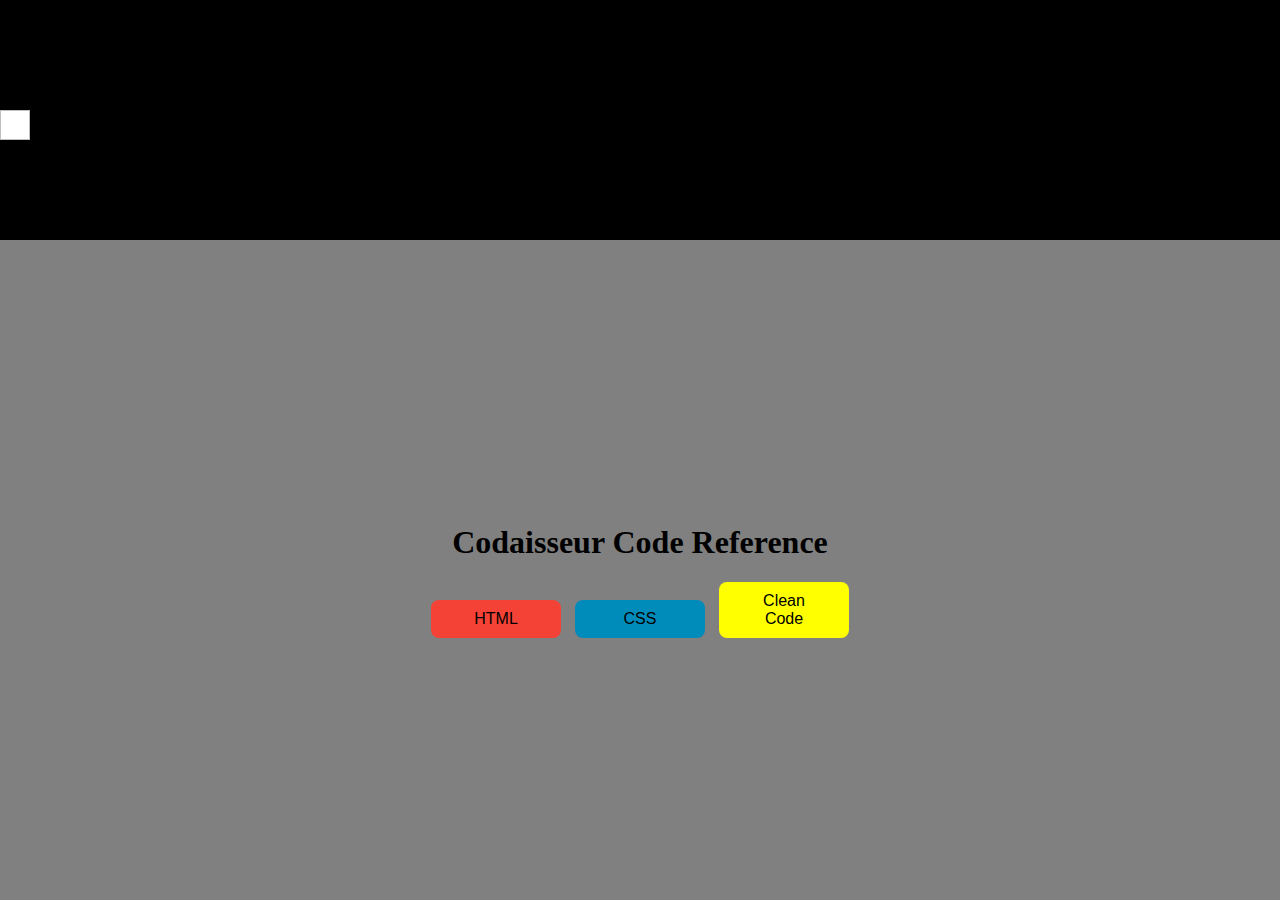
==== index.html @ 7dbae512 "added code" ====
<!DOCTYPE html>
<html>
  <head>
    <link href="styles.css" type="text/css" rel="stylesheet" />
  </head>
  <body>
    <header class='navbar'>
      <img class='navbar-icon'/>
    </header>
    <div class = "nav-scroll">
    </div>
    </header>
    <section class="main-content-index">
      <h1>Codaisseur Code Reference</h1>
      <div class= "buttons-container">
        <button type="button" class="button1">HTML</button>
        <button type="button" class="button2">CSS</button>
        <button type="button" class="button3">Clean Code</button>
      </div>
    </section>
  </body>
</html>
---- styles.css ----
body {
  display: flex;
  flex-direction: column;
  margin: 0px;
  height: 100vh
}

.main-page {
  display: flex;
  flex-direction: column;
}

.navbar {
  display: flex;
  flex-direction: column;
  justify-content: center;
  align-items: center;
  width: 100vw;
  height: 8vh;
  background-color: black;
  padding-top: 1vh;
  z-index: 4;
}

.navbar:hover {
height: 35vh;
transition: 0.5s;
}

.navbar:hover ~ .main-page{
  height: 65vh;
  transition: 0.7s;
  background: rgba(0, 0, 0, 0.8);
  z-index: 3;
}

.navbar-links {
  visibility: hidden;
}

.navbar:hover .navbar-links {

}

.navbar-icon {
  width: 30px;
  height: 30px;
  background-color: white;
  z-index: 1;
  align-self: flex-start;
}

.intro {
  display: flex;
  justify-content: center;
}

.main-content {
  display: flex;
  flex-direction: row;
  height: 70vh;
  width: 96vw;
  margin: 0 2vw 0 2vw;
}

.column {
  display: flex;
  border: 2px solid black;
  overflow: hidden;
  padding: 1vh 1vw;
}

.column p {
  align-self: flex-end;
}

button
{
  text-decoration: none;
  display: inline-block;
  border: none;
  border-radius: 8px;
  font-size: 16px;
  padding: 10px 24px;
  width: 130px;
  margin: 0px 5px;
}

.main-content-index {
  background-color: grey;
  display: flex;
  flex-direction: column;
  height: 100vh;
  width: 100vw;
  margin: 0px;
  justify-content: center;
}

.main-content-index h1
{
  text-align: center;
}

.buttons-container
{
  display: block;
  background-color: grey;
  text-align: center;
}

.button1
{
  background-color: #f44336;
}

.button2
{
  background-color: #008CBA;
}

.button3
{
  background-color: #ffff00;
}
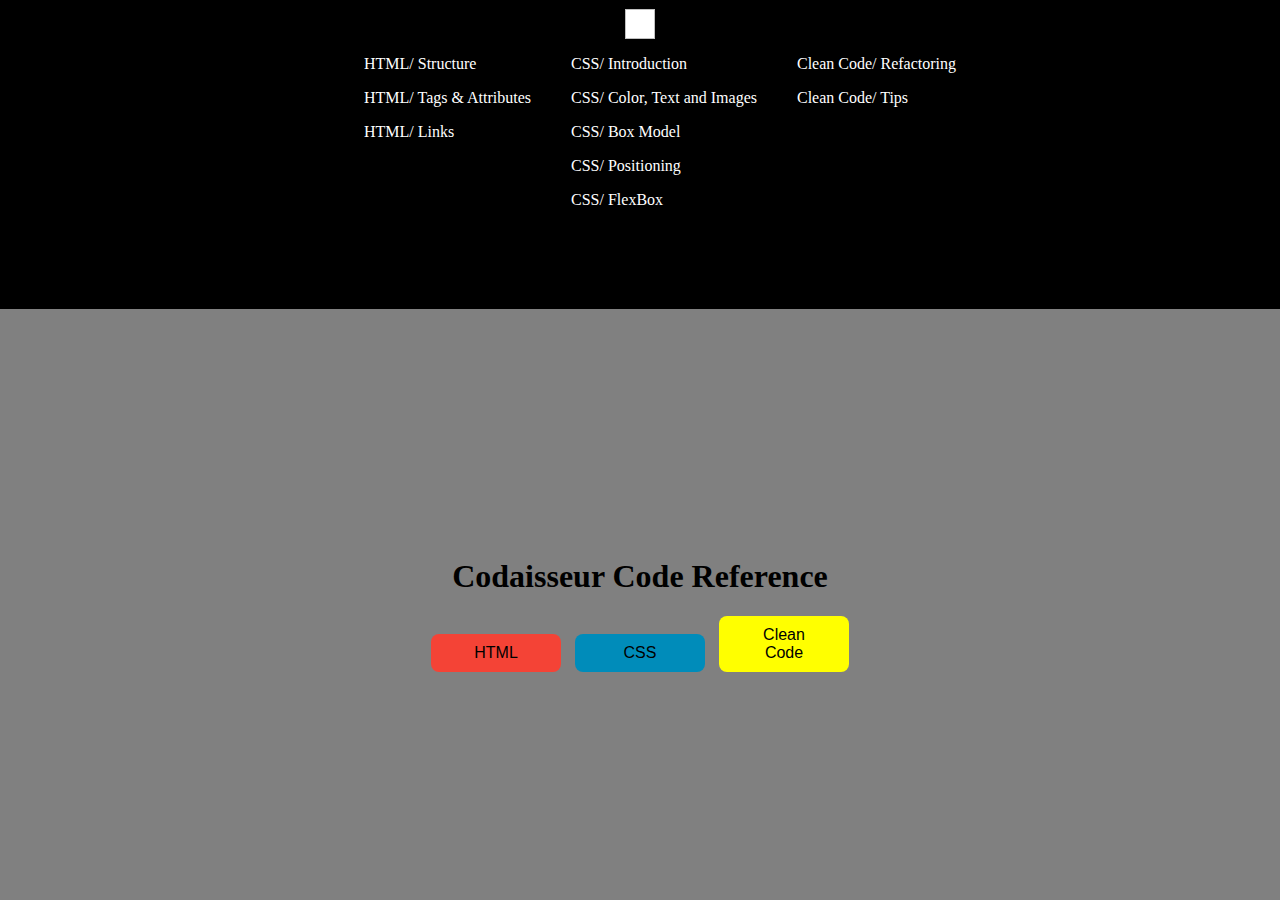
==== commit 7fc9368b: "Add links" ====
--- a/index.html
+++ b/index.html
@@ -4,12 +4,33 @@
     <link href="styles.css" type="text/css" rel="stylesheet" />
   </head>
   <body>
-    <header class='navbar'>
+    <div class='navbar'>
       <img class='navbar-icon'/>
-    </header>
-    <div class = "nav-scroll">
+      <div class='navbar-links'>
+        <div class='links-html'>
+          <li class='links-html'>
+            <ul><a href='structure.html'>HTML/ Structure</a></ul>
+            <ul><a href='tags-attributes.html'>HTML/ Tags & Attributes</a></ul>
+            <ul><a href='links.html'>HTML/ Links</a></ul>
+          </li>
+        </div>
+        <div class='links-css'>
+          <li>
+            <ul><a href='css-intro.html'>CSS/ Introduction</a></ul>
+            <ul><a href='css-color-text-img.html'>CSS/ Color, Text and Images</a></ul>
+            <ul><a href='box-model.html'>CSS/ Box Model</a></ul>
+            <ul><a href='positioning.html'>CSS/ Positioning</a></ul>
+            <ul><a href='flexbox.html'>CSS/ FlexBox</a></ul>
+          </li>
+        </div>
+        <div class='links-cc'>
+          <li >
+            <ul><a href='refactoring.html'>Clean Code/ Refactoring</a></ul>
+            <ul><a href='tips.html'>Clean Code/ Tips</a></ul>
+          </li>
+        </div>
+      </div>
     </div>
-    </header>
     <section class="main-content-index">
       <h1>Codaisseur Code Reference</h1>
       <div class= "buttons-container">
@@ -19,4 +40,4 @@
       </div>
     </section>
   </body>
-</html> 
+</html>
--- a/styles.css
+++ b/styles.css
@@ -3,6 +3,11 @@
   flex-direction: column;
   margin: 0px;
   height: 100vh
+}
+
+a {
+  text-decoration: none;
+  color: white;
 }
 
 .main-page {
@@ -20,6 +25,8 @@
   background-color: black;
   padding-top: 1vh;
   z-index: 4;
+  transition: 0.5s;
+
 }
 
 .navbar:hover {
@@ -36,18 +43,24 @@
 
 .navbar-links {
   visibility: hidden;
+  list-style: none;
+  justify-content: center; 
+  text-decoration: none;
 }
 
 .navbar:hover .navbar-links {
-
+  display: flex;
+  width: 90%;
+  height: 30vh;
+  visibility: visible;
+  color: white;
 }
 
 .navbar-icon {
   width: 30px;
   height: 30px;
   background-color: white;
-  z-index: 1;
-  align-self: flex-start;
+  z-index: 4;
 }
 
 .intro {
@@ -58,8 +71,8 @@
 .main-content {
   display: flex;
   flex-direction: row;
-  height: 70vh;
-  width: 96vw;
+  height: 70%;
+  width: 96%;
   margin: 0 2vw 0 2vw;
 }
 
@@ -121,4 +134,4 @@
 .button3
 {
   background-color: #ffff00;
-} 
+}
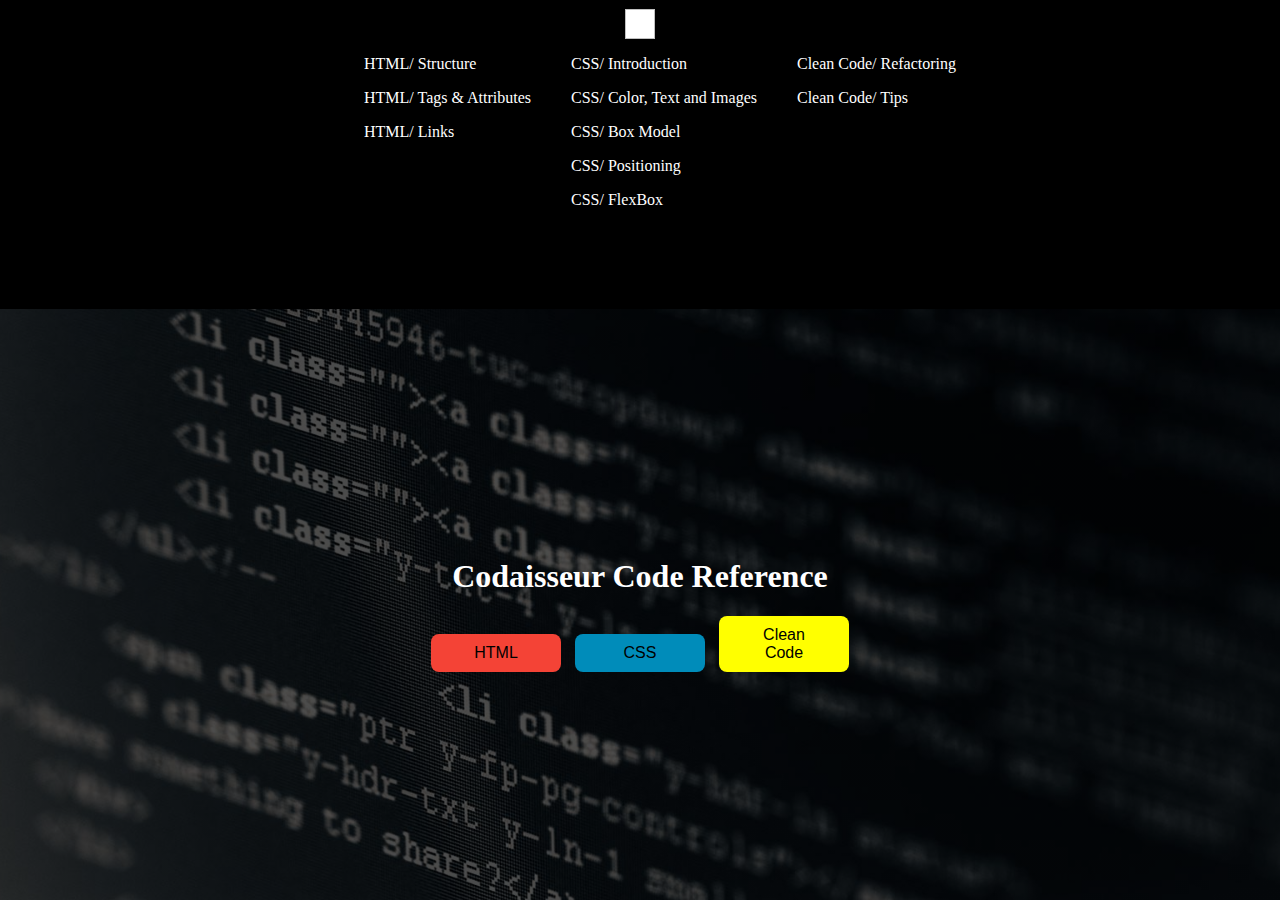
==== commit 5a25020d: "improved folder structure and working links on index" ====
--- a/index.html
+++ b/index.html
@@ -1,7 +1,7 @@
 <!DOCTYPE html>
 <html>
   <head>
-    <link href="styles.css" type="text/css" rel="stylesheet" />
+    <link href="css/styles.css" rel="stylesheet" />
   </head>
   <body>
     <div class='navbar'>
@@ -9,24 +9,24 @@
       <div class='navbar-links'>
         <div class='links-html'>
           <li class='links-html'>
-            <ul><a href='structure.html'>HTML/ Structure</a></ul>
-            <ul><a href='tags-attributes.html'>HTML/ Tags & Attributes</a></ul>
-            <ul><a href='links.html'>HTML/ Links</a></ul>
+            <ul><a href='pages/html/structure.html'>HTML/ Structure</a></ul>
+            <ul><a href='pages/html/tags-attributes.html'>HTML/ Tags & Attributes</a></ul>
+            <ul><a href='pages/html/links.html'>HTML/ Links</a></ul>
           </li>
         </div>
         <div class='links-css'>
           <li>
-            <ul><a href='css-intro.html'>CSS/ Introduction</a></ul>
-            <ul><a href='css-color-text-img.html'>CSS/ Color, Text and Images</a></ul>
-            <ul><a href='box-model.html'>CSS/ Box Model</a></ul>
-            <ul><a href='positioning.html'>CSS/ Positioning</a></ul>
-            <ul><a href='flexbox.html'>CSS/ FlexBox</a></ul>
+            <ul><a href='pages/css/css-intro.html'>CSS/ Introduction</a></ul>
+            <ul><a href='pages/css/css-color-text-img.html'>CSS/ Color, Text and Images</a></ul>
+            <ul><a href='pages/css/box-model.html'>CSS/ Box Model</a></ul>
+            <ul><a href='pages/css/positioning.html'>CSS/ Positioning</a></ul>
+            <ul><a href='pages/css/flexbox.html'>CSS/ FlexBox</a></ul>
           </li>
         </div>
         <div class='links-cc'>
           <li >
-            <ul><a href='refactoring.html'>Clean Code/ Refactoring</a></ul>
-            <ul><a href='tips.html'>Clean Code/ Tips</a></ul>
+            <ul><a href='pages/cleancode/refactoring.html'>Clean Code/ Refactoring</a></ul>
+            <ul><a href='pages/cleancode/tips.html'>Clean Code/ Tips</a></ul>
           </li>
         </div>
       </div>
--- a/css/styles.css
+++ b/css/styles.css
@@ -0,0 +1,163 @@
+body {
+  display: flex;
+  flex-direction: column;
+  margin: 0px;
+  height: 100vh
+}
+
+a {
+  text-decoration: none;
+  color: white;
+}
+
+.main-page {
+  display: flex;
+  flex-direction: column;
+}
+
+.navbar {
+  display: flex;
+  flex-direction: column;
+  justify-content: center;
+  align-items: center;
+  width: 100vw;
+  height: 8vh;
+  background-color: black;
+  padding-top: 1vh;
+  z-index: 4;
+  transition: 0.5s;
+
+}
+
+.navbar:hover {
+height: 35vh;
+transition: 0.5s;
+}
+
+.navbar:hover ~ .main-page{
+  height: 65vh;
+  transition: 0.7s;
+  background: rgba(0, 0, 0, 0.8);
+  z-index: 3;
+}
+
+.navbar-links {
+  visibility: hidden;
+  list-style: none;
+  justify-content: center;
+  text-decoration: none;
+}
+
+.navbar:hover .navbar-links {
+  display: flex;
+  width: 90%;
+  height: 30vh;
+  visibility: visible;
+  color: white;
+}
+
+.navbar-icon {
+  width: 30px;
+  height: 30px;
+  background-color: white;
+  z-index: 4;
+}
+
+.intro {
+  display: flex;
+  justify-content: center;
+}
+
+.main-content {
+  display: flex;
+  flex-direction: row;
+  height: 70%;
+  width: 96%;
+  margin: 0 2vw 0 2vw;
+}
+
+.column {
+  display: flex;
+  flex-direction: column;
+  /*border: 2px solid black;*/
+  /*overflow: hidden;*/
+  padding: 1vh 1vw;
+}
+
+.column p {
+  padding: 20px;
+  align-self: flex-end;
+}
+
+.paragraph
+{
+  text-align: center;
+  margin-left: 100px;
+  margin-right: 100px;
+  margin-top: 100px;
+}
+
+.column li
+{
+  list-style: none;
+  /*padding-bottom: 20px;*/
+}
+
+button
+{
+  text-decoration: none;
+  display: inline-block;
+  border: none;
+  border-radius: 8px;
+  font-size: 16px;
+  padding: 10px 24px;
+  width: 130px;
+  margin: 0px 5px;
+}
+
+.main-content-index {
+  background-attachment: fixed;
+  background-image: -webkit-gradient(linear, left top, left bottom, from(rgba(0, 0, 0, 0.7)), to(rgba(0, 0, 0, 0.7))), url("../images/Code.jpg");
+  background-image: linear-gradient(rgba(0, 0, 0, 0.7), rgba(0, 0, 0, 0.7)), url("../images/Code.jpg");
+  background-position: center;
+  background-size: cover;
+  -webkit-background-size: cover;
+  -moz-background-size: cover;
+  -o-background-size: cover;
+  height: 100vh;
+  /*background-color: grey;*/
+  display: flex;
+  flex-direction: column;
+  height: 100vh;
+  width: 100vw;
+  margin: 0px;
+  justify-content: center;
+}
+
+.main-content-index h1
+{
+  text-align: center;
+  color: white;
+}
+
+.buttons-container
+{
+  display: block;
+  /*background-color: grey;*/
+  text-align: center;
+}
+
+.button1
+{
+  background-color: #f44336;
+}
+
+.button2
+{
+  background-color: #008CBA;
+}
+
+.button3
+{
+  background-color: #ffff00;
+}
